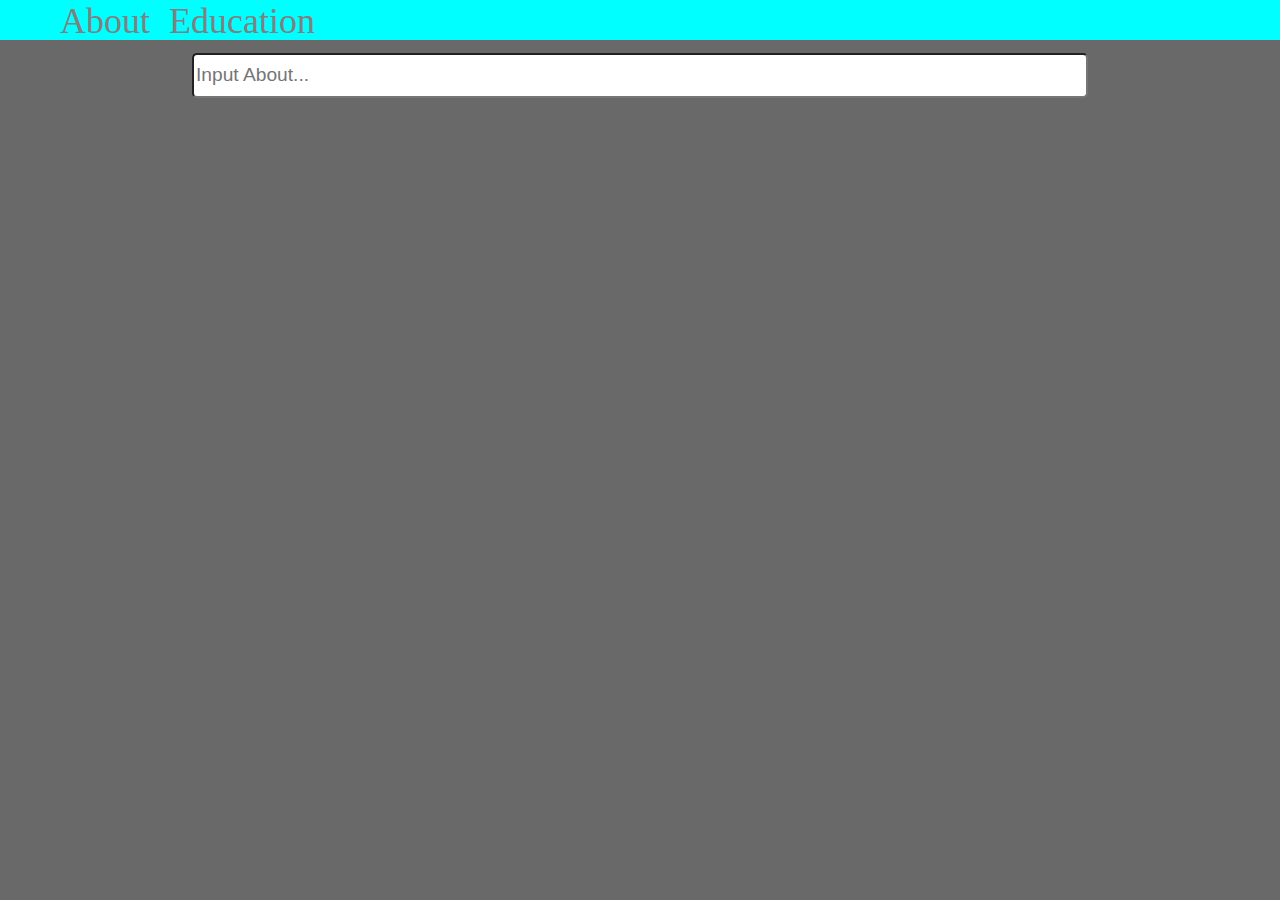
==== portfolio/index.html @ 0c030f60 "Portfolio_.0" ====
<html>
    <head>
        <title>My Resume</title>
        <style>
          
           body{
                margin:0;
                padding: 0;
                background-color:#696969;
           }
            @media only screen and (min-width : 1000px) {
                    #menupane{
                              width:100%;
                              height: 40px;
                              max-height: 40px;
                              background-color:aqua;
                              color:grey;
                              font-size: 30px;
                              margin:0;
                              padding: 0px;
                              overflow-x: hidden;
                              position: relative;
                              float:left;
                    }
                    .menuitems{
                        margin-left: 10px;
                        display: inline;
                    }
                   
            
                    input{
                        position: relative;
                        border-radius: 5px;
                        width:70%;
                        height: 5%;
                        margin-top: 1%;
                        font-weight: 500;
                        font-size: larger;
                    }
                    #menupaneSidebar{
                        display: none;
                    }

        }
        @media only screen and (max-width: 1000px){
            #menupane{
                display:none;
            }
            input{
                display:none;
            }

            #menupaneSidebar{
                margin:0;
                padding: 0;
                background-color:aqua;
            }
            #menupane-non-desktop{
              width:auto;
              height:100%;
              max-width: 300px;
              max-height: 100%;
              background-color:aqua;
              color:grey;
              font-size: 40px;
              padding: 0px;
              overflow: hidden;
              margin:0;

        }
        ul{
              list-style-type:none;
        }

        .close-buton{
            width:40px;
            margin-top: 4px; 
            margin-left: 230px;
            margin-bottom: 0;
        }



        }

        </style>
    </head>
    <body>
         <!---------------------------------------- Mobile Section -------------------------------------->
 <div id="menupaneSidebar">
    <img src="images/ListMob.jpeg" width="40px" height="60px" style="margin:0;cursor: pointer;" 
    onclick="DispSidebar();" id="ListMobButon">
    
</div>
<div id="menupane-non-desktop" style="display: none;">
    <img class="close-buton" src="images/close.jpeg" style="border-radius: 50%;cursor: pointer;" onclick="CloseSidebar()">
    <ul class="menuitemsMob">
        <li id="about" class="menuitemsMob" onclick="DispAboutMob();" style="cursor:pointer;color:red;">About</li>
        <li id="education" class="menuitemsMob" onclick="DispEduMob();"style="cursor:pointer;color:red;">Education</li>
    </ul>
</div>

         <!---------------------------------------- Desktop Section -------------------------------------->



        <div id="menupane">
            <ul class="menuitems" style="font-size: larger;">
                <li class="menuitems" id="about">About</li>
                <li class="menuitems" id="education">Education</li>
            </ul>
        </div>
        <input id="searchText" type="text" style="margin-left: 15%;"
            placeholder="Input About..." onmouseover='this.value="";this.select();'/>
        <div id="avatar" style="width:60%;height:105px;background-color:yellow;;margin:2% 0 0 20%;border-radius: 10px;display: none;">
                <img src="images/Self.jpeg" width="100px" height="100px" style="padding: 3px;
                margin-left:0;border-radius: 50%;">
                <p style="margin:-100px 0 0 120px;font-family: sans-serif;font-size: 150%;font-weight: bolder;">Hey! Ajay</p>
        <hr style="background-color: red; margin:70px 0 0 1%;width: 97.8%;" />
        </div>
        <iframe id="loadPage" style="width:60%;height:80%;margin:0 0 0 20%;border:none;display:none;border-radius: 10px;">
        </iframe>



<noscript>Please Enable Javascript...</noscript>
        <script>
            // for desktop only

            // Not to show on Mobiles.
            // function detectMob() {
           //           return ( /Android|webOS|iPhone|iPad|iPod|BlackBerry|IEMobile|Opera Mini/i.test(navigator.userAgent)  );
           //  }
           // if(detectMob()==true){
               // document.body.innerHTML="Sorry For Inconvenience...";
               // document.body.style.backgroundColor="white";
               // alert("Use Laptop/Desktop To View It");
               // document.body.style.fontSize="130%";
           // }
            var input=document.getElementById("searchText");
            input.addEventListener("keyup",function(key){
                    if(key.keyCode==13 && input.value!=null){
                        document.getElementById("loadPage").style.display="block";
                        if(input.value=="about" || input.value=="About"){MenuItemColor("about");checkTextAbout();}
                        if(input.value=="education" || input.value=="Education"){MenuItemColor("education");checkTextEducation();}
                    }
            });
            function MenuItemInitialColor(){
                var a=document.getElementsByClassName("menuitems");
                a[1].style.color="grey";
                a[2].style.color="grey";
            }

            function MenuItemColor(str){
                MenuItemInitialColor();
                var a=document.getElementsByClassName("menuitems");
                if(str=="about")a[1].style.color="black";
                else if(str=="education")a[2].style.color="black";
            }

            function checkTextAbout(){
                                document.getElementById("avatar").style.display="block";
                                document.getElementById("loadPage").src="about.html";     
                               
                        }

            function checkTextEducation(){
                                document.getElementById("avatar").style.display="block";
                                document.getElementById("loadPage").src="Education.html";    
                        }


            //for Mobile 

            function MenuItemInitialColorMob(){
                var a=document.getElementsByClassName("menuitemsMob");
                a[1].style.color="red";
                a[2].style.color="red";
            }

            function MenuItemColorMob(str){
                MenuItemInitialColorMob();
                var a=document.getElementsByClassName("menuitemsMob");
                if(str=="about")a[1].style.color="yellow";
                else if(str=="education")a[2].style.color="yellow";
            }


            function DispSidebar(){
                    var sidebar=document.getElementById("menupane-non-desktop");
                    sidebar.style.cssText="display:block;position:fixed;";
                    document.getElementById("ListMobButon").style.opacity=0;
            }
            function CloseSidebar(){
                    var sidebar=document.getElementById("menupane-non-desktop");
                    sidebar.style.cssText="display:none;";
                    document.getElementById("ListMobButon").style.opacity=1;
            }
            function DispAboutMob(){
                        MenuItemColorMob("about");
                        document.getElementById("avatar").style.display="block";
                        document.getElementById("loadPage").style.display="block";
                        CloseSidebar();
                        checkTextAbout();
            }
            function DispEduMob(){
                        MenuItemColorMob("education");
                        document.getElementById("avatar").style.display="block";
                        document.getElementById("loadPage").style.display="block";
                        CloseSidebar();
                        checkTextEducation();
            }



        </script>
    </body>
</html>
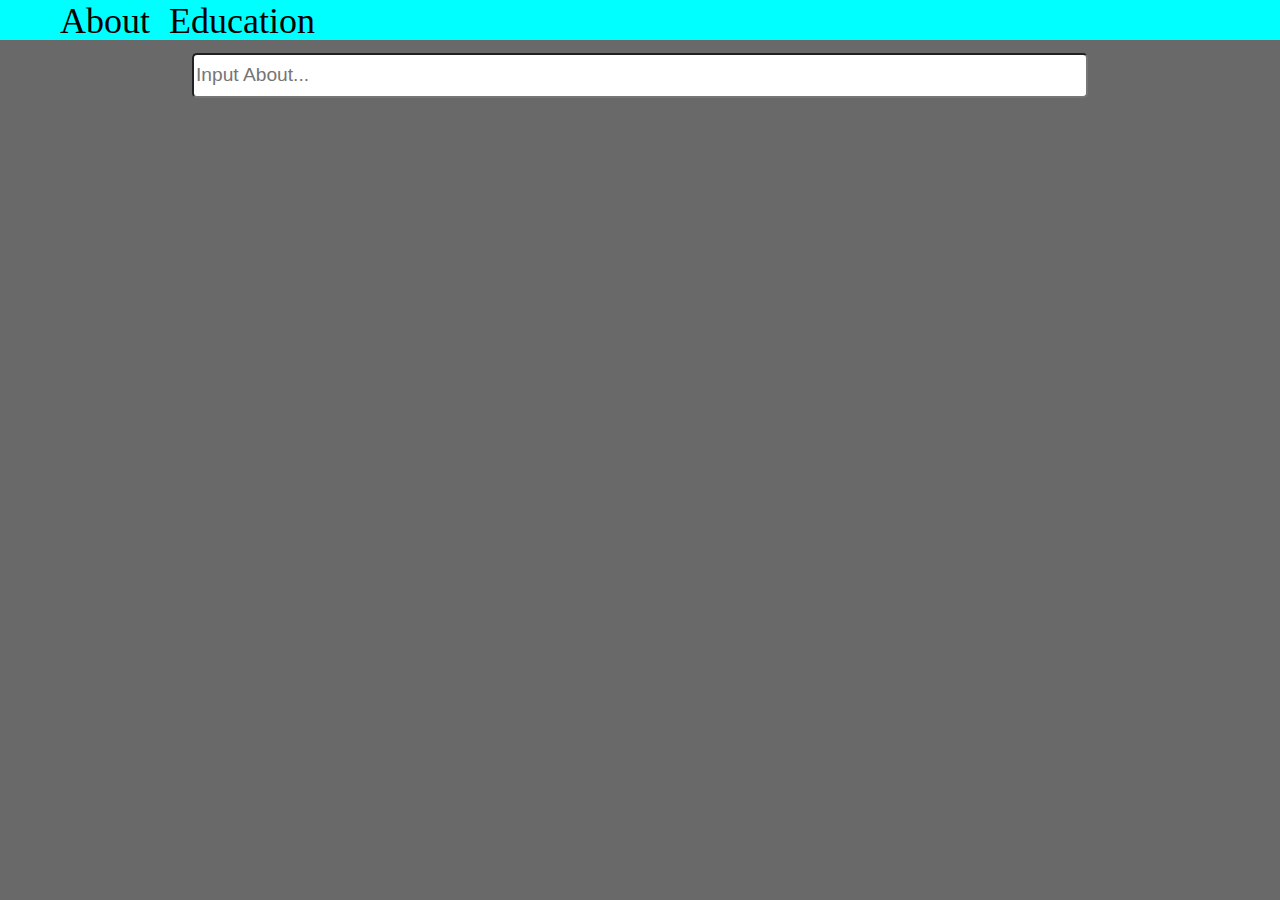
==== commit f8cc555c: "Update index.html" ====
--- a/portfolio/index.html
+++ b/portfolio/index.html
@@ -14,7 +14,7 @@
                               height: 40px;
                               max-height: 40px;
                               background-color:aqua;
-                              color:grey;
+                              color:black;
                               font-size: 30px;
                               margin:0;
                               padding: 0px;
@@ -61,7 +61,7 @@
               max-width: 300px;
               max-height: 100%;
               background-color:aqua;
-              color:grey;
+              color:black;
               font-size: 40px;
               padding: 0px;
               overflow: hidden;
